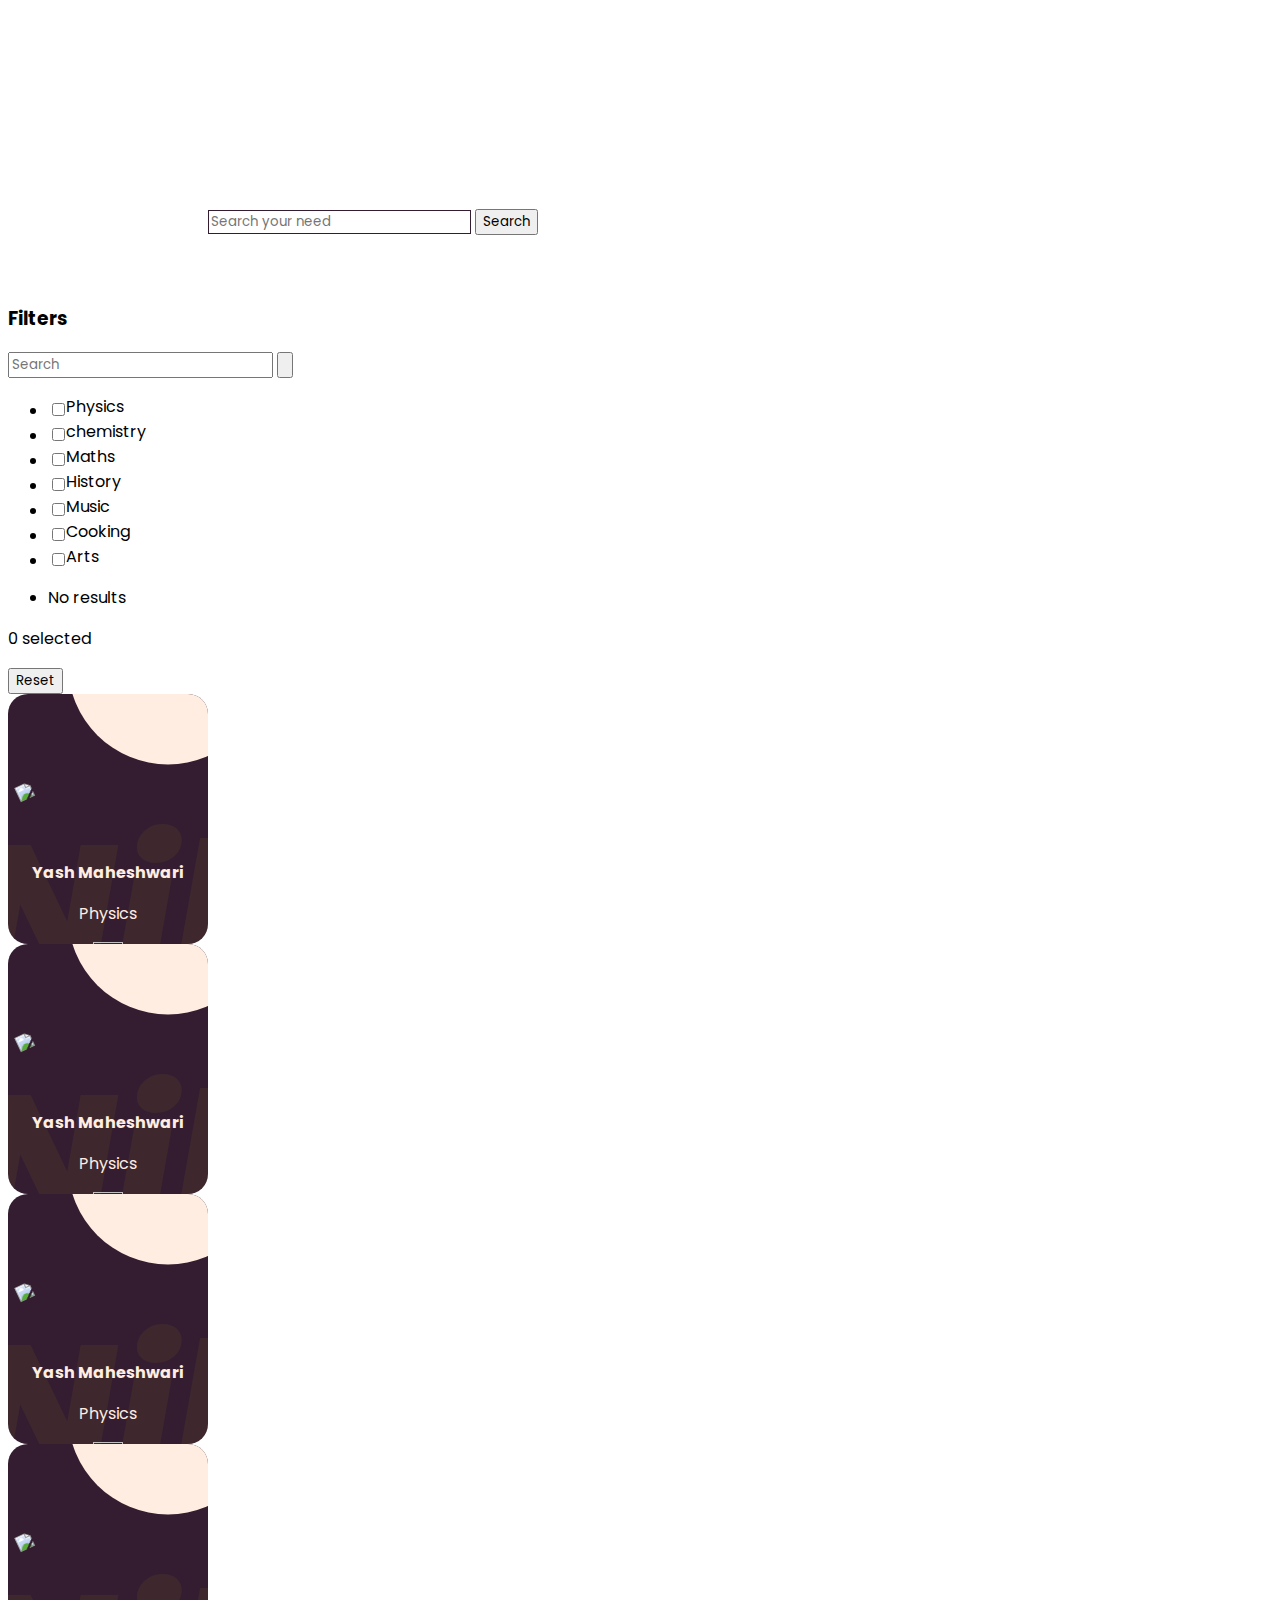
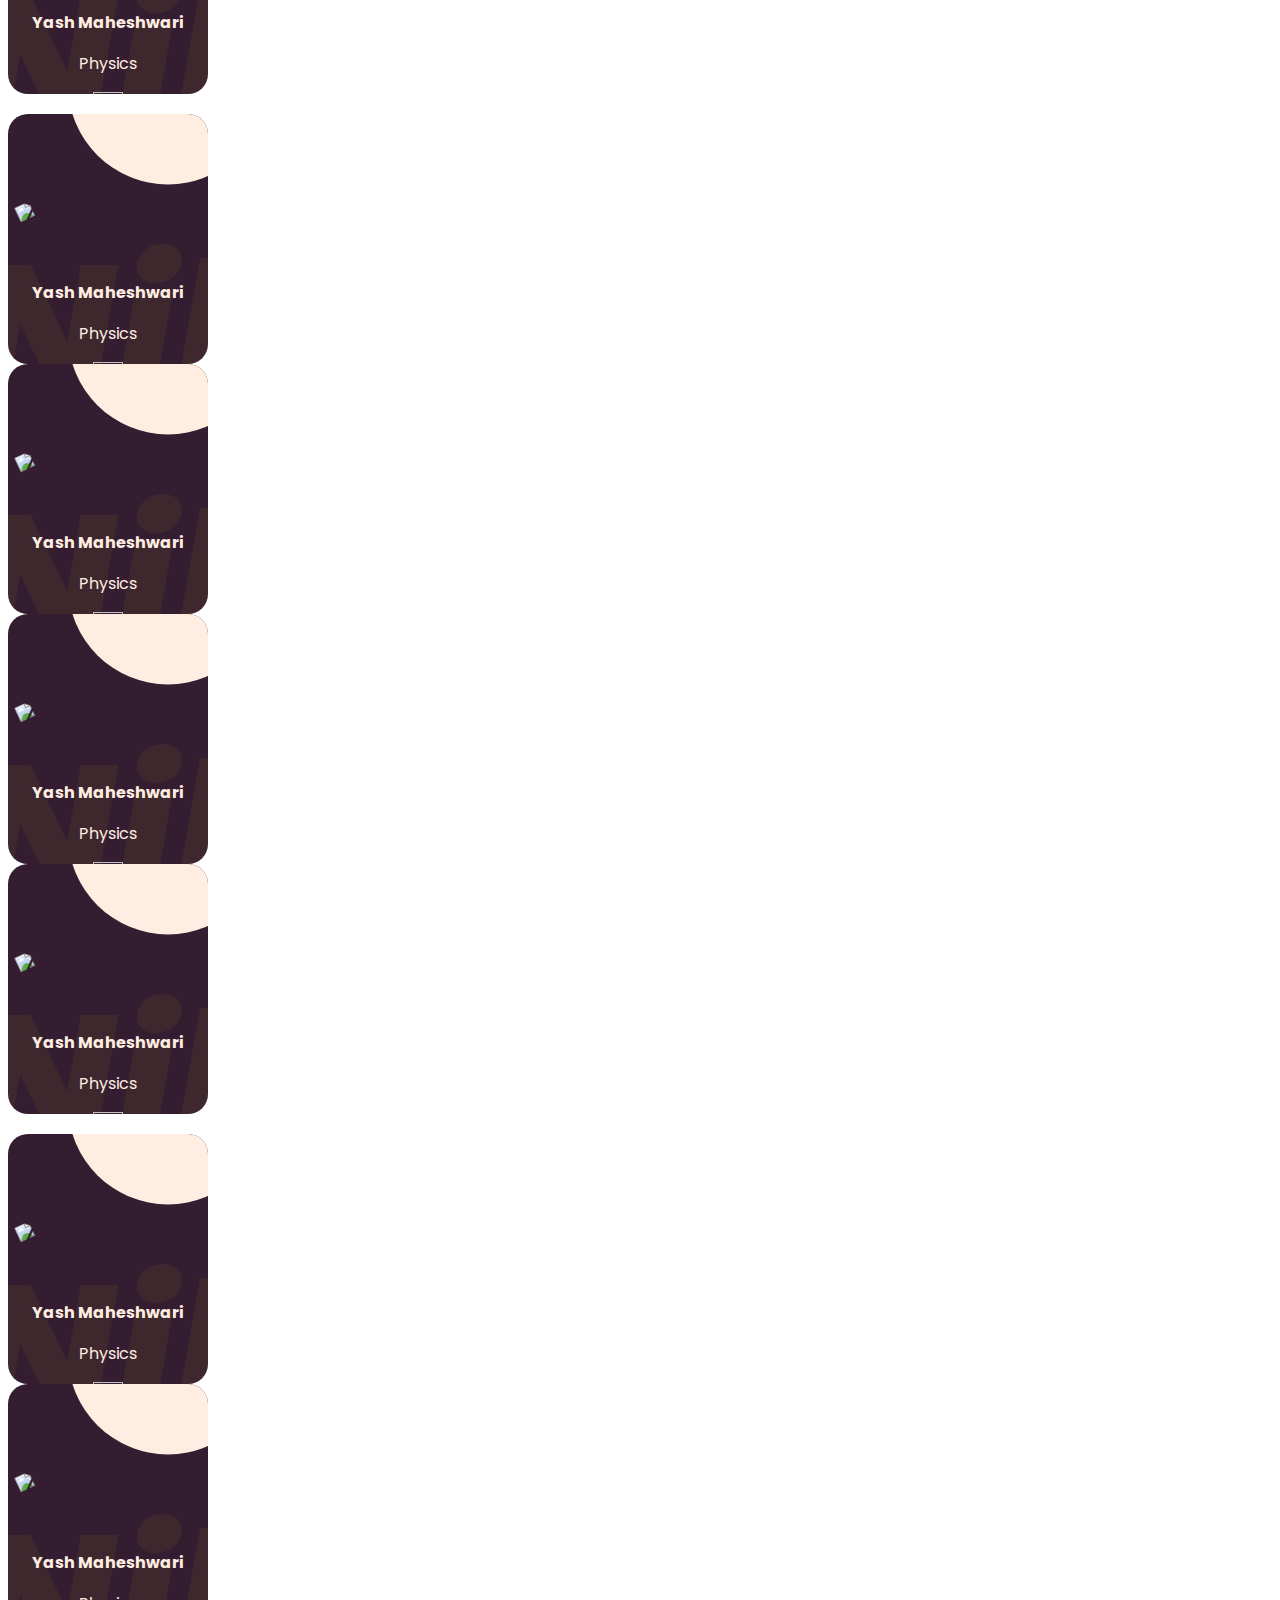
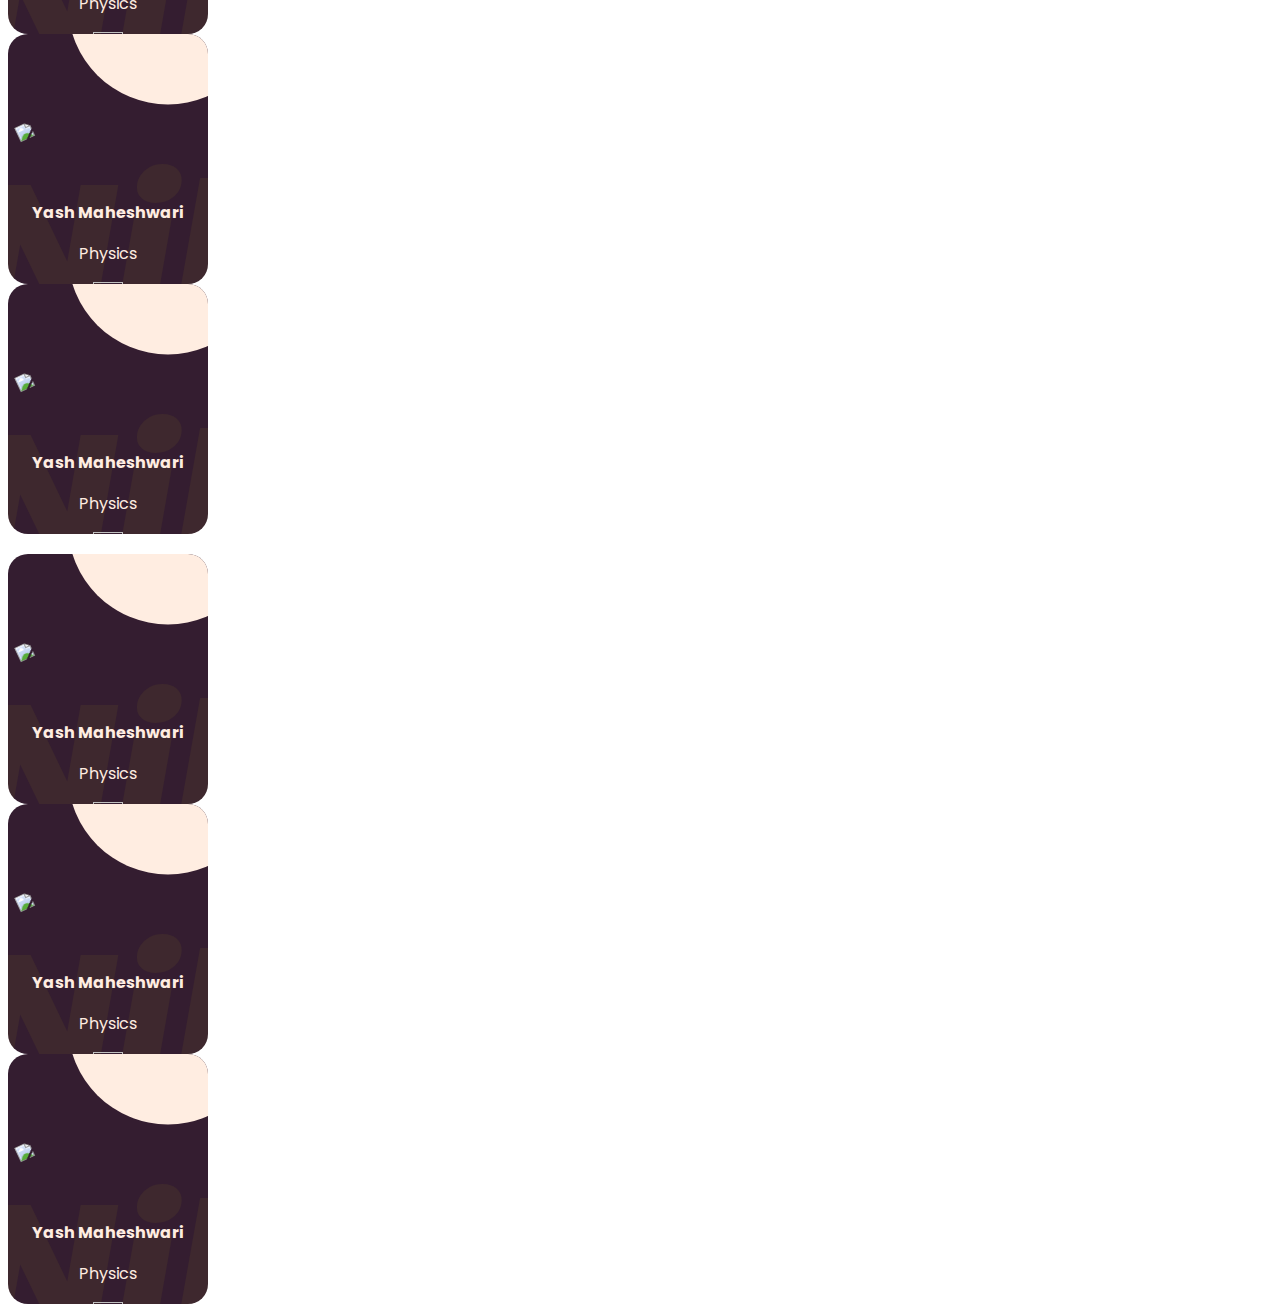
==== search page/index.html @ 8e50dda1 "cards-> search page" ====
<!DOCTYPE html>
<html lang="en">

<head>
    <link rel="stylesheet" href="https://unpkg.com/codyhouse-framework/main/assets/css/style.min.css">
    <link href="https://cdn.jsdelivr.net/npm/bootstrap@5.2.0/dist/css/bootstrap.min.css" rel="stylesheet"
        integrity="sha384-gH2yIJqKdNHPEq0n4Mqa/HGKIhSkIHeL5AyhkYV8i59U5AR6csBvApHHNl/vI1Bx" crossorigin="anonymous">
    <meta charset="UTF-8">
    <link rel="stylesheet" href="style.css">
    <meta charset="UTF-8">
    <meta http-equiv="X-UA-Compatible" content="IE=edge">
    <meta name="viewport" content="width=device-width, initial-scale=1.0">
    <title>Document</title>
</head>

<body>
    
    <br>
    <br>


    <div class="container-fluid">
        <div class="row">
            <div style="margin-top: 150px;
                        padding-left: 200px;
                        padding-right: 200px;
                        " class=" col-xs-4">
                <div class="input-group mb-3">
                    <input type="text" class="form-control" placeholder="Search your need"
                        aria-label="Recipient's username" aria-describedby="button-addon2"
                        style="border: 1px solid #341D30;">
                    <button style="--bs-btn-color: #341D30;
    --bs-btn-border-color: #341D30;
    --bs-btn-hover-color: #fff;
    --bs-btn-hover-bg: #341D30;
    --bs-btn-hover-border-color: #341D30;
    --bs-btn-focus-shadow-rgb: 108,117,125;
    --bs-btn-active-color: #fff;
    --bs-btn-active-bg: #341D30;
    --bs-btn-active-border-color: #341D30;
    --bs-btn-active-shadow: inset 0 3px 5pxrgba(0, 0, 0, 0.125);
    --bs-btn-disabled-color: #341D30;
    --bs-btn-disabled-bg: transparent;
    --bs-btn-disabled-border-color: #341D30;
    --bs-gradient: none;" class="btn btn-solid-secondary" type="button" id="button-addon2">Search</button>
                </div>

            </div>
        </div>





    </div>


    <br>
    <br>








    <div class="row">




        <div class="col-sm-3">
            

            <div class="container-fluid">
                <h3>Filters</h3>
                <div class="multi-select-v2 js-multi-select-v2">

                <div class="list-filter  js-list-filter">
                    <div class="list-filter__form space-unit-rem bg-light radius-md shadow-sm inner-glow">
                        <div class="position-relative border-bottom border-contrast-lower no-js:is-hidden">
                            <input autocomplete="off"
                                class="reset list-filter__search padding-sm text-sm js-list-filter__search"
                                type="search" name="list-filter" id="list-filter" placeholder="Search">
                            <span class="list-filter__focus-marker" aria-hidden="true"></span>
                            <button
                                class="reset list-filter__search-cancel-btn js-list-filter__search-cancel-btn right-sm js-tab-focus"
                                type="button">
                                <svg class="block icon icon--xs" viewBox="0 0 16 16">
                                    <title>Reset selection</title>
                                    <path d="M8,0a8,8,0,1,0,8,8A8,8,0,0,0,8,0Z" fill="var(--color-contrast-medium)" />
                                    <path
                                        d="M9.414,8l2.293-2.293a1,1,0,1,0-1.414-1.414L8,6.586,5.707,4.293A1,1,0,0,0,4.293,5.707L6.586,8,4.293,10.293a1,1,0,1,0,1.414,1.414L8,9.414l2.293,2.293a1,1,0,0,0,1.414-1.414Z"
                                        fill="var(--color-bg)" />
                                </svg>
                            </button>
                        </div>

                        <div class="list-filter__list-wrapper">
                            <ul class="list-filter__list js-list-filter__list">
                                <li class="js-list-filter__item">
                                    <label
                                        class="multi-select-v2__label padding-y-xs padding-x-sm cursor-pointer text-sm">
                                        <span
                                            class="custom-checkbox multi-select-v2__checkbox margin-right-xxs pointer-events-none">
                                            <input class="custom-checkbox__input js-multi-select-v2__input"
                                                type="checkbox" value="option-1" />
                                            <span class="custom-checkbox__control" aria-hidden="true"></span>
                                        </span>
                                        <span class="js-list-filter__label">Physics</span>
                                    </label>
                                </li>

                                <li class="js-list-filter__item">
                                    <label
                                        class="multi-select-v2__label padding-y-xs padding-x-sm cursor-pointer text-sm">
                                        <span
                                            class="custom-checkbox multi-select-v2__checkbox margin-right-xxs pointer-events-none">
                                            <input class="custom-checkbox__input js-multi-select-v2__input"
                                                type="checkbox" value="option-2" />
                                            <span class="custom-checkbox__control" aria-hidden="true"></span>
                                        </span>
                                        <span class="js-list-filter__label">chemistry</span>
                                    </label>
                                </li>

                                <li class="js-list-filter__item">
                                    <label
                                        class="multi-select-v2__label padding-y-xs padding-x-sm cursor-pointer text-sm">
                                        <span
                                            class="custom-checkbox multi-select-v2__checkbox margin-right-xxs pointer-events-none">
                                            <input class="custom-checkbox__input js-multi-select-v2__input"
                                                type="checkbox" value="option-3" />
                                            <span class="custom-checkbox__control" aria-hidden="true"></span>
                                        </span>
                                        <span class="js-list-filter__label">Maths</span>
                                    </label>
                                </li>

                                <li class="js-list-filter__item">
                                    <label
                                        class="multi-select-v2__label padding-y-xs padding-x-sm cursor-pointer text-sm">
                                        <span
                                            class="custom-checkbox multi-select-v2__checkbox margin-right-xxs pointer-events-none">
                                            <input class="custom-checkbox__input js-multi-select-v2__input"
                                                type="checkbox" value="option-4" />
                                            <span class="custom-checkbox__control" aria-hidden="true"></span>
                                        </span>
                                        <span class="js-list-filter__label">History</span>
                                    </label>
                                </li>

                                <li class="js-list-filter__item">
                                    <label
                                        class="multi-select-v2__label padding-y-xs padding-x-sm cursor-pointer text-sm">
                                        <span
                                            class="custom-checkbox multi-select-v2__checkbox margin-right-xxs pointer-events-none">
                                            <input class="custom-checkbox__input js-multi-select-v2__input"
                                                type="checkbox" value="option-5" />
                                            <span class="custom-checkbox__control" aria-hidden="true"></span>
                                        </span>
                                        <span class="js-list-filter__label">Music</span>
                                    </label>
                                </li>

                                <li class="js-list-filter__item">
                                    <label
                                        class="multi-select-v2__label padding-y-xs padding-x-sm cursor-pointer text-sm">
                                        <span
                                            class="custom-checkbox multi-select-v2__checkbox margin-right-xxs pointer-events-none">
                                            <input class="custom-checkbox__input js-multi-select-v2__input"
                                                type="checkbox" value="option-6" />
                                            <span class="custom-checkbox__control" aria-hidden="true"></span>
                                        </span>
                                        <span class="js-list-filter__label">Cooking</span>
                                    </label>
                                </li>

                                <li class="js-list-filter__item">
                                    <label
                                        class="multi-select-v2__label padding-y-xs padding-x-sm cursor-pointer text-sm">
                                        <span
                                            class="custom-checkbox multi-select-v2__checkbox margin-right-xxs pointer-events-none">
                                            <input class="custom-checkbox__input js-multi-select-v2__input"
                                                type="checkbox" value="option-7" />
                                            <span class="custom-checkbox__control" aria-hidden="true"></span>
                                        </span>
                                        <span class="js-list-filter__label">Arts</span>
                                    </label>
                                </li>

                                <li class="is-hidden js-list-filter__no-results-msg padding-md">
                                    <p class="text-sm color-contrast-medium">No results</p>
                                </li>
                            </ul>
                        </div>
                    </div>

                </div>

                <footer class="margin-top-xxs text-sm flex justify-between">
                    <p class="color-contrast-medium"><span class="js-multi-select-v2__selected-items-counter">0</span>
                        selected</p>
                    <button class="reset link cursor-pointer js-multi-select-v2__reset" type="button">Reset</button>
                </footer>
            </div>
            </div>

            
            






        </div>
        <div class="col-sm-9">

            <div class="row" style="margin-bottom: 20px;">
                <div class="col-sm-3">
                    <div class="container">
                        <div class="card">
                            <div class="imgBx">
                                <img src="C:\Users\harsh\Desktop\swe project\code\assets\hrtj.png">
                            </div>
                            <div class="contentBx">
                                <p class="teacher-name"><b>Yash Maheshwari</b> <br>
                                    <p class="teacher-name">Physics</p>
                                </p>


                                <div class="Phone No">
                                    <img style="height: 30px; width:30px;"
                                        src="C:\Users\harsh\Desktop\swe project\code\assets\dcdcd.png" alt="">
                                    <p>4:00-6:00 pm</p>

                                </div>
                                <div class="Phone No">
                                    <img style="height: 30px; width:30px;"
                                        src="C:\Users\harsh\Desktop\swe project\code\assets\dcdcd.png" alt="">
                                    <p>4:00-6:00 pm</p>

                                </div>
                                <a href="#">Buy Now</a>
                            </div>
                        </div>
                    </div>

                </div>
                <div class="col-sm-3">
                    <div class="container">
                        <div class="card">
                            <div class="imgBx">
                                <img src="C:\Users\harsh\Desktop\swe project\code\assets\hrtj.png">
                            </div>
                            <div class="contentBx">
                                <p class="teacher-name"><b>Yash Maheshwari</b> <br>
                                    <p class="teacher-name">Physics</p>
                                </p>


                                <div class="Phone No">
                                    <img style="height: 30px; width:30px;"
                                        src="C:\Users\harsh\Desktop\swe project\code\assets\dcdcd.png" alt="">
                                    <p>4:00-6:00 pm</p>

                                </div>
                                <div class="Phone No">
                                    <img style="height: 30px; width:30px;"
                                        src="C:\Users\harsh\Desktop\swe project\code\assets\dcdcd.png" alt="">
                                    <p>4:00-6:00 pm</p>

                                </div>
                                <a href="#">Buy Now</a>
                            </div>
                        </div>
                    </div>

                </div>
                <div class="col-sm-3">
                    <div class="container">
                        <div class="card">
                            <div class="imgBx">
                                <img src="C:\Users\harsh\Desktop\swe project\code\assets\hrtj.png">
                            </div>
                            <div class="contentBx">
                                <p class="teacher-name"><b>Yash Maheshwari</b> <br>
                                    <p class="teacher-name">Physics</p>
                                </p>


                                <div class="Phone No">
                                    <img style="height: 30px; width:30px;"
                                        src="C:\Users\harsh\Desktop\swe project\code\assets\dcdcd.png" alt="">
                                    <p>4:00-6:00 pm</p>

                                </div>
                                <div class="Phone No">
                                    <img style="height: 30px; width:30px;"
                                        src="C:\Users\harsh\Desktop\swe project\code\assets\dcdcd.png" alt="">
                                    <p>4:00-6:00 pm</p>

                                </div>
                                <a href="#">Buy Now</a>
                            </div>
                        </div>
                    </div>

                </div>
                <div class="col-sm-3">
                    <div class="container">
                        <div class="card">
                            <div class="imgBx">
                                <img src="C:\Users\harsh\Desktop\swe project\code\assets\hrtj.png">
                            </div>
                            <div class="contentBx">
                                <p class="teacher-name"><b>Yash Maheshwari</b> <br>
                                    <p class="teacher-name">Physics</p>
                                </p>


                                <div class="Phone No">
                                    <img style="height: 30px; width:30px;"
                                        src="C:\Users\harsh\Desktop\swe project\code\assets\dcdcd.png" alt="">
                                    <p>4:00-6:00 pm</p>

                                </div>
                                <div class="Phone No">
                                    <img style="height: 30px; width:30px;"
                                        src="C:\Users\harsh\Desktop\swe project\code\assets\dcdcd.png" alt="">
                                    <p>4:00-6:00 pm</p>

                                </div>
                                <a href="#">Buy Now</a>
                            </div>
                        </div>
                    </div>

                </div>
            </div>
            <div class="row" style="margin-bottom: 20px;">
                <div class="col-sm-3">
                    <div class="container">
                        <div class="card">
                            <div class="imgBx">
                                <img src="C:\Users\harsh\Desktop\swe project\code\assets\hrtj.png">
                            </div>
                            <div class="contentBx">
                                <p class="teacher-name"><b>Yash Maheshwari</b> <br>
                                    <p class="teacher-name">Physics</p>
                                </p>


                                <div class="Phone No">
                                    <img style="height: 30px; width:30px;"
                                        src="C:\Users\harsh\Desktop\swe project\code\assets\dcdcd.png" alt="">
                                    <p>4:00-6:00 pm</p>

                                </div>
                                <div class="Phone No">
                                    <img style="height: 30px; width:30px;"
                                        src="C:\Users\harsh\Desktop\swe project\code\assets\dcdcd.png" alt="">
                                    <p>4:00-6:00 pm</p>

                                </div>
                                <a href="#">Buy Now</a>
                            </div>
                        </div>
                    </div>

                </div>
                <div class="col-sm-3">
                    <div class="container">
                        <div class="card">
                            <div class="imgBx">
                                <img src="C:\Users\harsh\Desktop\swe project\code\assets\hrtj.png">
                            </div>
                            <div class="contentBx">
                                <p class="teacher-name"><b>Yash Maheshwari</b> <br>
                                    <p class="teacher-name">Physics</p>
                                </p>


                                <div class="Phone No">
                                    <img style="height: 30px; width:30px;"
                                        src="C:\Users\harsh\Desktop\swe project\code\assets\dcdcd.png" alt="">
                                    <p>4:00-6:00 pm</p>

                                </div>
                                <div class="Phone No">
                                    <img style="height: 30px; width:30px;"
                                        src="C:\Users\harsh\Desktop\swe project\code\assets\dcdcd.png" alt="">
                                    <p>4:00-6:00 pm</p>

                                </div>
                                <a href="#">Buy Now</a>
                            </div>
                        </div>
                    </div>

                </div>
                <div class="col-sm-3">
                    <div class="container">
                        <div class="card">
                            <div class="imgBx">
                                <img src="C:\Users\harsh\Desktop\swe project\code\assets\hrtj.png">
                            </div>
                            <div class="contentBx">
                                <p class="teacher-name"><b>Yash Maheshwari</b> <br>
                                    <p class="teacher-name">Physics</p>
                                </p>


                                <div class="Phone No">
                                    <img style="height: 30px; width:30px;"
                                        src="C:\Users\harsh\Desktop\swe project\code\assets\dcdcd.png" alt="">
                                    <p>4:00-6:00 pm</p>

                                </div>
                                <div class="Phone No">
                                    <img style="height: 30px; width:30px;"
                                        src="C:\Users\harsh\Desktop\swe project\code\assets\dcdcd.png" alt="">
                                    <p>4:00-6:00 pm</p>

                                </div>
                                <a href="#">Buy Now</a>
                            </div>
                        </div>
                    </div>

                </div>
                <div class="col-sm-3">
                    <div class="container">
                        <div class="card">
                            <div class="imgBx">
                                <img src="C:\Users\harsh\Desktop\swe project\code\assets\hrtj.png">
                            </div>
                            <div class="contentBx">
                                <p class="teacher-name"><b>Yash Maheshwari</b> <br>
                                    <p class="teacher-name">Physics</p>
                                </p>


                                <div class="Phone No">
                                    <img style="height: 30px; width:30px;"
                                        src="C:\Users\harsh\Desktop\swe project\code\assets\dcdcd.png" alt="">
                                    <p>4:00-6:00 pm</p>

                                </div>
                                <div class="Phone No">
                                    <img style="height: 30px; width:30px;"
                                        src="C:\Users\harsh\Desktop\swe project\code\assets\dcdcd.png" alt="">
                                    <p>4:00-6:00 pm</p>

                                </div>
                                <a href="#">Buy Now</a>
                            </div>
                        </div>
                    </div>

                </div>
            </div>
            <div class="row" style="margin-bottom: 20px;">
                <div class="col-sm-3">
                    <div class="container">
                        <div class="card">
                            <div class="imgBx">
                                <img src="C:\Users\harsh\Desktop\swe project\code\assets\hrtj.png">
                            </div>
                            <div class="contentBx">
                                <p class="teacher-name"><b>Yash Maheshwari</b> <br>
                                    <p class="teacher-name">Physics</p>
                                </p>


                                <div class="Phone No">
                                    <img style="height: 30px; width:30px;"
                                        src="C:\Users\harsh\Desktop\swe project\code\assets\dcdcd.png" alt="">
                                    <p>4:00-6:00 pm</p>

                                </div>
                                <div class="Phone No">
                                    <img style="height: 30px; width:30px;"
                                        src="C:\Users\harsh\Desktop\swe project\code\assets\dcdcd.png" alt="">
                                    <p>4:00-6:00 pm</p>

                                </div>
                                <a href="#">Buy Now</a>
                            </div>
                        </div>
                    </div>

                </div>
                <div class="col-sm-3">
                    <div class="container">
                        <div class="card">
                            <div class="imgBx">
                                <img src="C:\Users\harsh\Desktop\swe project\code\assets\hrtj.png">
                            </div>
                            <div class="contentBx">
                                <p class="teacher-name"><b>Yash Maheshwari</b> <br>
                                    <p class="teacher-name">Physics</p>
                                </p>


                                <div class="Phone No">
                                    <img style="height: 30px; width:30px;"
                                        src="C:\Users\harsh\Desktop\swe project\code\assets\dcdcd.png" alt="">
                                    <p>4:00-6:00 pm</p>

                                </div>
                                <div class="Phone No">
                                    <img style="height: 30px; width:30px;"
                                        src="C:\Users\harsh\Desktop\swe project\code\assets\dcdcd.png" alt="">
                                    <p>4:00-6:00 pm</p>

                                </div>
                                <a href="#">Buy Now</a>
                            </div>
                        </div>
                    </div>

                </div>
                <div class="col-sm-3">
                    <div class="container">
                        <div class="card">
                            <div class="imgBx">
                                <img src="C:\Users\harsh\Desktop\swe project\code\assets\hrtj.png">
                            </div>
                            <div class="contentBx">
                                <p class="teacher-name"><b>Yash Maheshwari</b> <br>
                                    <p class="teacher-name">Physics</p>
                                </p>


                                <div class="Phone No">
                                    <img style="height: 30px; width:30px;"
                                        src="C:\Users\harsh\Desktop\swe project\code\assets\dcdcd.png" alt="">
                                    <p>4:00-6:00 pm</p>

                                </div>
                                <div class="Phone No">
                                    <img style="height: 30px; width:30px;"
                                        src="C:\Users\harsh\Desktop\swe project\code\assets\dcdcd.png" alt="">
                                    <p>4:00-6:00 pm</p>

                                </div>
                                <a href="#">Buy Now</a>
                            </div>
                        </div>
                    </div>

                </div>
                <div class="col-sm-3">
                    <div class="container">
                        <div class="card">
                            <div class="imgBx">
                                <img src="C:\Users\harsh\Desktop\swe project\code\assets\hrtj.png">
                            </div>
                            <div class="contentBx">
                                <p class="teacher-name"><b>Yash Maheshwari</b> <br>
                                    <p class="teacher-name">Physics</p>
                                </p>


                                <div class="Phone No">
                                    <img style="height: 30px; width:30px;"
                                        src="C:\Users\harsh\Desktop\swe project\code\assets\dcdcd.png" alt="">
                                    <p>4:00-6:00 pm</p>

                                </div>
                                <div class="Phone No">
                                    <img style="height: 30px; width:30px;"
                                        src="C:\Users\harsh\Desktop\swe project\code\assets\dcdcd.png" alt="">
                                    <p>4:00-6:00 pm</p>

                                </div>
                                <a href="#">Buy Now</a>
                            </div>
                        </div>
                    </div>

                </div>
            </div>
            <div class="row">
                <div class="col-sm-3">
                    <div class="container">
                        <div class="card">
                            <div class="imgBx">
                                <img src="C:\Users\harsh\Desktop\swe project\code\assets\hrtj.png">
                            </div>
                            <div class="contentBx">
                                <p class="teacher-name"><b>Yash Maheshwari</b> <br>
                                    <p class="teacher-name">Physics</p>
                                </p>


                                <div class="Phone No">
                                    <img style="height: 30px; width:30px;"
                                        src="C:\Users\harsh\Desktop\swe project\code\assets\dcdcd.png" alt="">
                                    <p>4:00-6:00 pm</p>

                                </div>
                                <div class="Phone No">
                                    <img style="height: 30px; width:30px;"
                                        src="C:\Users\harsh\Desktop\swe project\code\assets\dcdcd.png" alt="">
                                    <p>4:00-6:00 pm</p>

                                </div>
                                <a href="#">Buy Now</a>
                            </div>
                        </div>
                    </div>

                </div>
                <div class="col-sm-3">
                    <div class="container">
                        <div class="card">
                            <div class="imgBx">
                                <img src="C:\Users\harsh\Desktop\swe project\code\assets\hrtj.png">
                            </div>
                            <div class="contentBx">
                                <p class="teacher-name"><b>Yash Maheshwari</b> <br>
                                    <p class="teacher-name">Physics</p>
                                </p>


                                <div class="Phone No">
                                    <img style="height: 30px; width:30px;"
                                        src="C:\Users\harsh\Desktop\swe project\code\assets\dcdcd.png" alt="">
                                    <p>4:00-6:00 pm</p>

                                </div>
                                <div class="Phone No">
                                    <img style="height: 30px; width:30px;"
                                        src="C:\Users\harsh\Desktop\swe project\code\assets\dcdcd.png" alt="">
                                    <p>4:00-6:00 pm</p>

                                </div>
                                <a href="#">Buy Now</a>
                            </div>
                        </div>
                    </div>

                </div>
                <div class="col-sm-3">
                    <div class="container">
                        <div class="card">
                            <div class="imgBx">
                                <img src="C:\Users\harsh\Desktop\swe project\code\assets\hrtj.png">
                            </div>
                            <div class="contentBx">
                                <p class="teacher-name"><b>Yash Maheshwari</b> <br>
                                    <p class="teacher-name">Physics</p>
                                </p>


                                <div class="Phone No">
                                    <img style="height: 30px; width:30px;"
                                        src="C:\Users\harsh\Desktop\swe project\code\assets\dcdcd.png" alt="">
                                    <p>4:00-6:00 pm</p>

                                </div>
                                <div class="Phone No">
                                    <img style="height: 30px; width:30px;"
                                        src="C:\Users\harsh\Desktop\swe project\code\assets\dcdcd.png" alt="">
                                    <p>4:00-6:00 pm</p>

                                </div>
                                <a href="#">Buy Now</a>
                            </div>
                        </div>
                    </div>

                </div>
            </div>
            

        </div>

    </div>





<script src="https://unpkg.com/codyhouse-framework/main/assets/js/util.js"></script>
    <script src="script.js"></script>

    <script src="https://cdn.jsdelivr.net/npm/bootstrap@5.2.0/dist/js/bootstrap.bundle.min.js"
        integrity="sha384-A3rJD856KowSb7dwlZdYEkO39Gagi7vIsF0jrRAoQmDKKtQBHUuLZ9AsSv4jD4Xa" crossorigin="anonymous">
        < /body>

        <
        /html>
---- search page/style.css ----
@import url('https://fonts.googleapis.com/css2?family=Poppins:ital,wght@0,100;0,200;0,300;0,400;0,500;0,600;0,700;0,800;0,900;1,100;1,200;1,300;1,400;1,500;1,600;1,700;1,800;1,900&display=swap');
@import url("https://rsms.me/inter/inter.css");
html {
  font-family: "Inter", sans-serif;
}
@supports (font-variation-settings: normal) {
  html {
    font-family: "Inter var", sans-serif;
  }
}

* {
  font-family: 'Poppins', sans-serif;
}



.teacher-name{
  color: #FFEDE1;
  
}







.card {
  position: relative;
  width: 200px;
  height: 250px;
  background: #341D30;
  border-radius: 20px;
  overflow: hidden;
}

.container .card:before {
  content: '';
  position: absolute;
  top: -80px;
  left: 0;
  width: 100%;
  height: 100%;
  background: #FFEDE1;
  clip-path: circle(100px at 80% 20%);
  transition: 0.5s ease-in-out;
}

.container .card:hover:before {
  clip-path: circle(300px at 80% -20%);
}

.container .card:after {
  content: 'Nike';
  position: absolute;
  top: 30%;
  left: -20%;
  font-size: 12em;
  font-weight: 800;
  font-style: italic;
  color: rgba(255, 255, 25, 0.05)
}

.container .card .imgBx {
  position: absolute;
  top: 50%;
  transform: translateY(-50%);
  z-index: 10000;
  width: 100%;
  height: 220px;
  transition: 0.5s;
}

.container .card:hover .imgBx {
  top: 0%;
  transform: translateY(0%);

}

.container .card .imgBx img {
  position: absolute;
  top: 20%;
  left: 50%;
  transform: translate(-50%, -50%) rotate(-25deg);
  width: 200px;
}

.container .card .contentBx {
  position: absolute;
  bottom: 0;
  width: 100%;
  height: 100px;
  text-align: center;
  transition: 1s;
  z-index: 10;
}

.container .card:hover .contentBx {
  height: 210px;
}

.container .card .contentBx h2 {
  position: relative;
  font-weight: 600;
  letter-spacing: 1px;
  color: #fff;
  margin: 0;
}

.container .card .contentBx .size,
.container .card .contentBx .color {
  display: flex;
  justify-content: center;
  align-items: center;
  padding: 8px 20px;
  transition: 0.5s;
  opacity: 0;
  visibility: hidden;
  padding-top: 0;
  padding-bottom: 0;
}

.container .card:hover .contentBx .size {
  opacity: 1;
  visibility: visible;
  transition-delay: 0.5s;
}

.container .card:hover .contentBx .color {
  opacity: 1;
  visibility: visible;
  transition-delay: 0.6s;
}

.container .card .contentBx .size h3,
.container .card .contentBx .color h3 {
  color: #fff;
  font-weight: 300;
  font-size: 14px;
  text-transform: uppercase;
  letter-spacing: 2px;
  margin-right: 10px;
}

.container .card .contentBx .size span {
  width: 26px;
  height: 26px;
  text-align: center;
  line-height: 26px;
  font-size: 14px;
  display: inline-block;
  color: #111;
  background: #fff;
  margin: 0 5px;
  transition: 0.5s;
  color: #111;
  border-radius: 4px;
  cursor: pointer;
}

.container .card .contentBx .size span:hover {
  background: #9bdc28;
}

.container .card .contentBx .color span {
  width: 20px;
  height: 20px;
  background: #ff0;
  border-radius: 50%;
  margin: 0 5px;
  cursor: pointer;
}

.container .card .contentBx .color span:nth-child(2) {
  background: #9bdc28;
}

.container .card .contentBx .color span:nth-child(3) {
  background: #03a9f4;
}

.container .card .contentBx .color span:nth-child(4) {
  background: #e91e63;
}

.container .card .contentBx a {
  display: inline-block;
  padding: 10px 20px;
  background: #fff;
  border-radius: 4px;
  margin-top: 10px;
  text-decoration: none;
  font-weight: 600;
  color: #111;
  opacity: 0;
  transform: translateY(50px);
  transition: 0.5s;
  margin-top: 0;
}

.container .card:hover .contentBx a {
  opacity: 1;
  transform: translateY(0px);
  transition-delay: 0.75s;

}






/* -------------------------------- 

File#: _2_multiple-custom-select-v2
Title: Multiple Custom Select v2
Descr: A list of filterable checkbox inputs
Usage: codyhouse.co/license

-------------------------------- */
.multi-select-v2__label {
  display: flex;
  align-items: center;
  -webkit-user-select: none;
     -moz-user-select: none;
      -ms-user-select: none;
          user-select: none;
}
.multi-select-v2__label:hover {
  transition: background-color 0.2s;
  background-color: hsla(var(--color-contrast-higher-h), var(--color-contrast-higher-s), var(--color-contrast-higher-l), 0.075);
}
.multi-select-v2__label.multi-select-v2__label--checked {
  background-color: hsla(var(--color-primary-h), var(--color-primary-s), var(--color-primary-l), 0.15);
}
.multi-select-v2__label.multi-select-v2__label--checked:hover {
  background-color: hsla(var(--color-primary-h), var(--color-primary-s), var(--color-primary-l), 0.2);
}

.multi-select-v2__checkbox {
  --custom-checkbox-size: 18px;
  --custom-checkbox-marker-size: 16px;
  width: var(--custom-checkbox-size);
  height: var(--custom-checkbox-size);
}
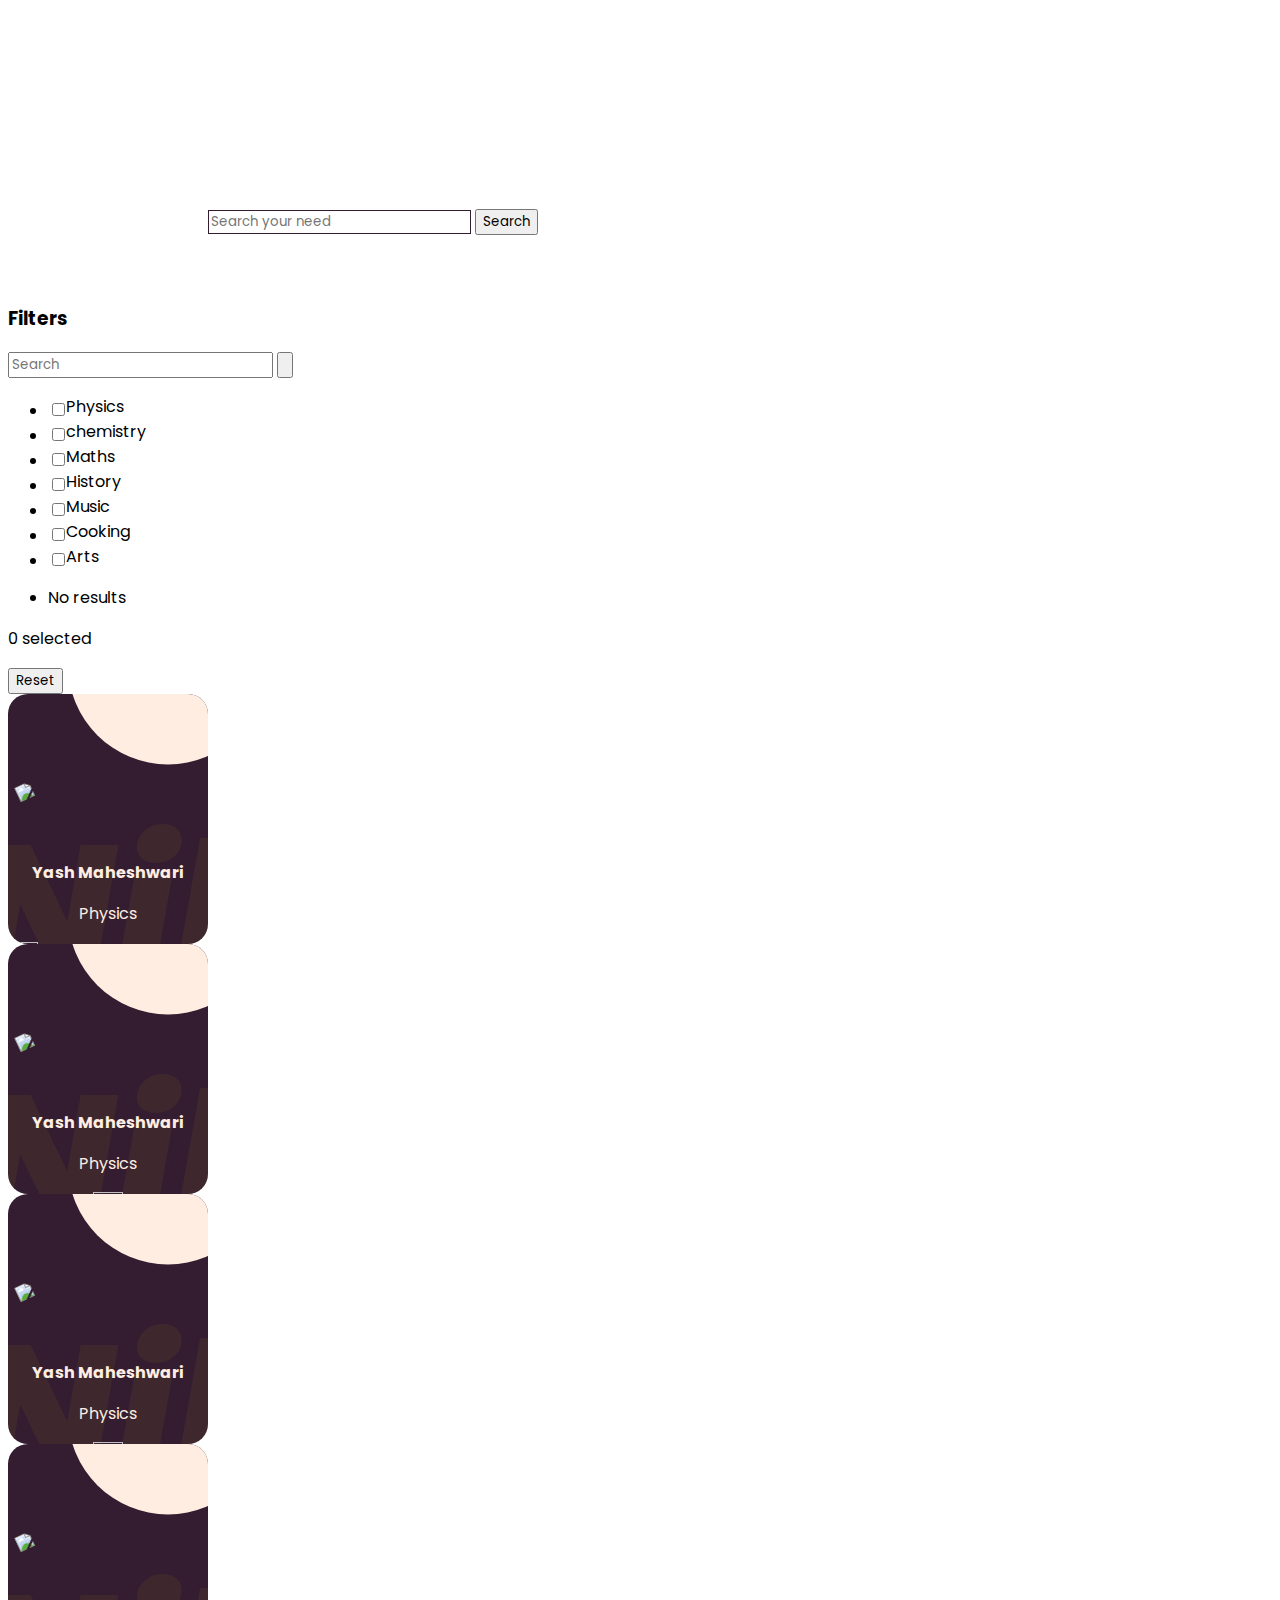
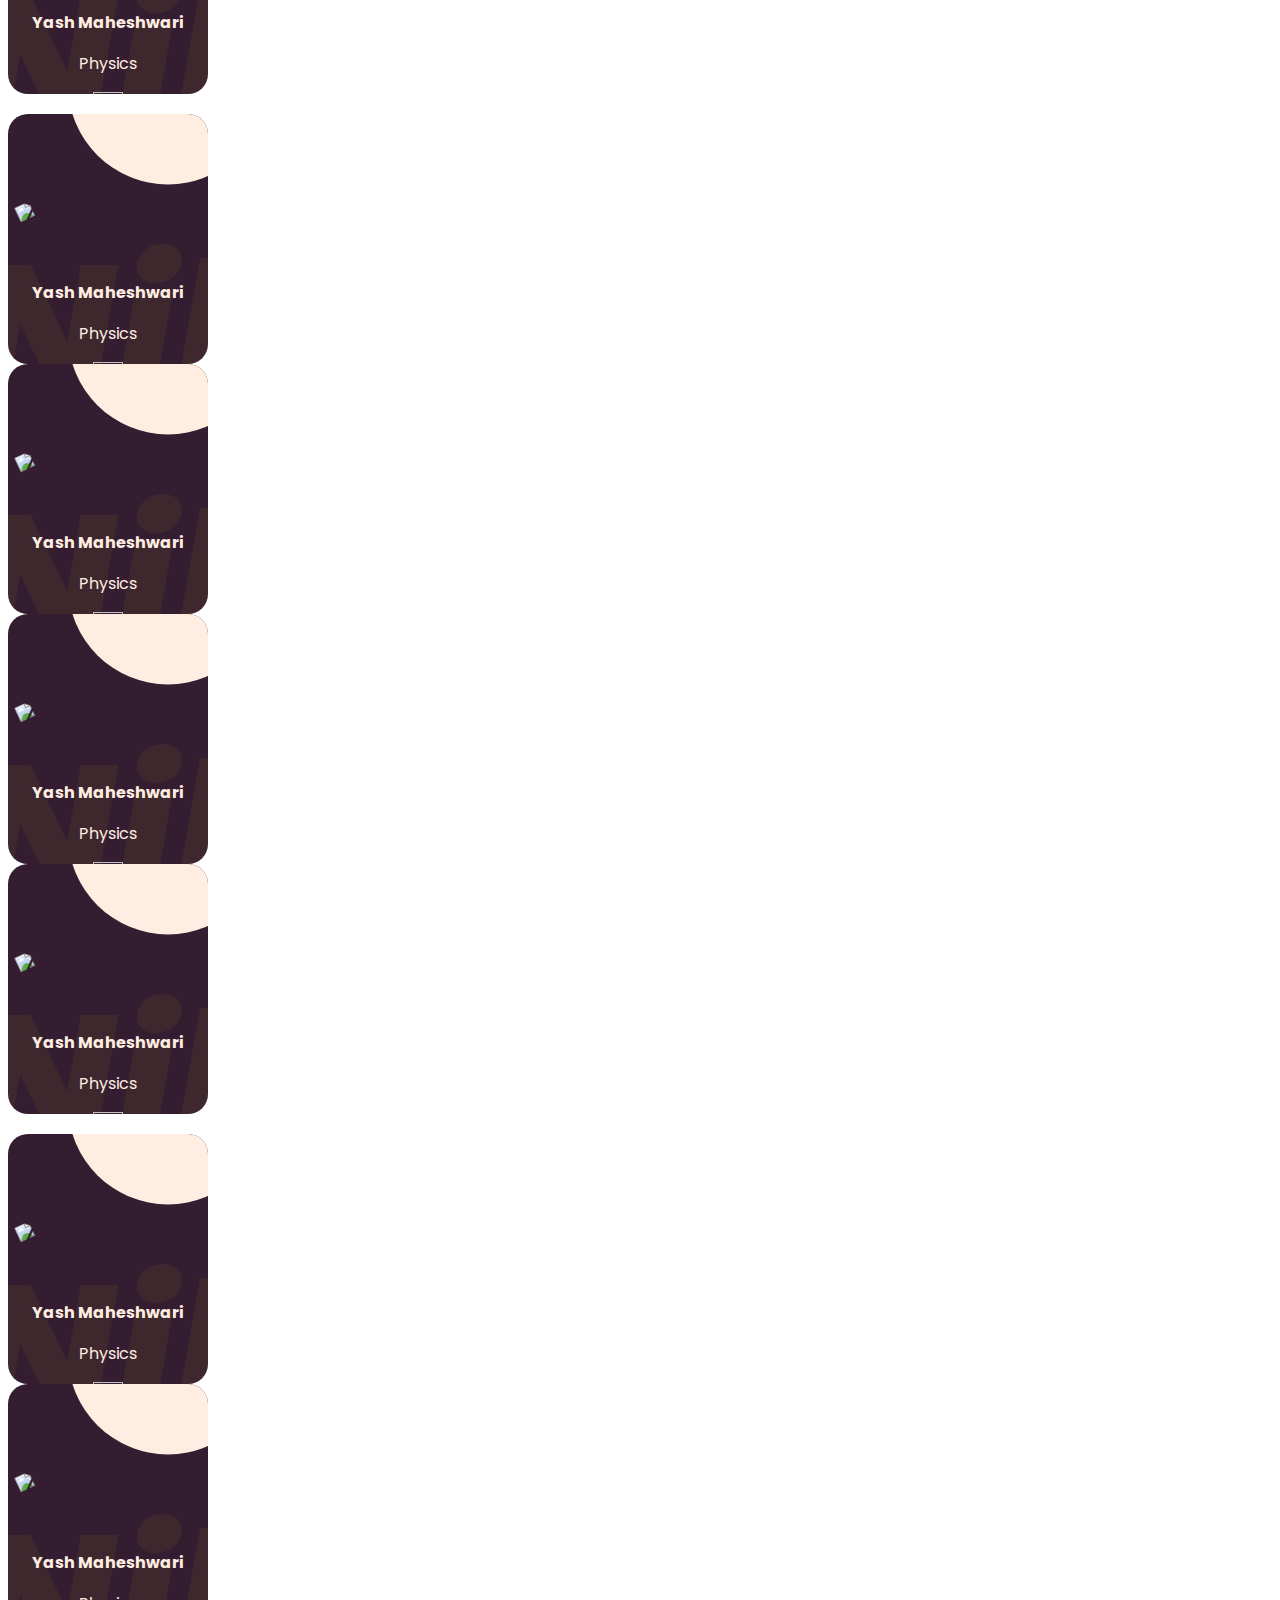
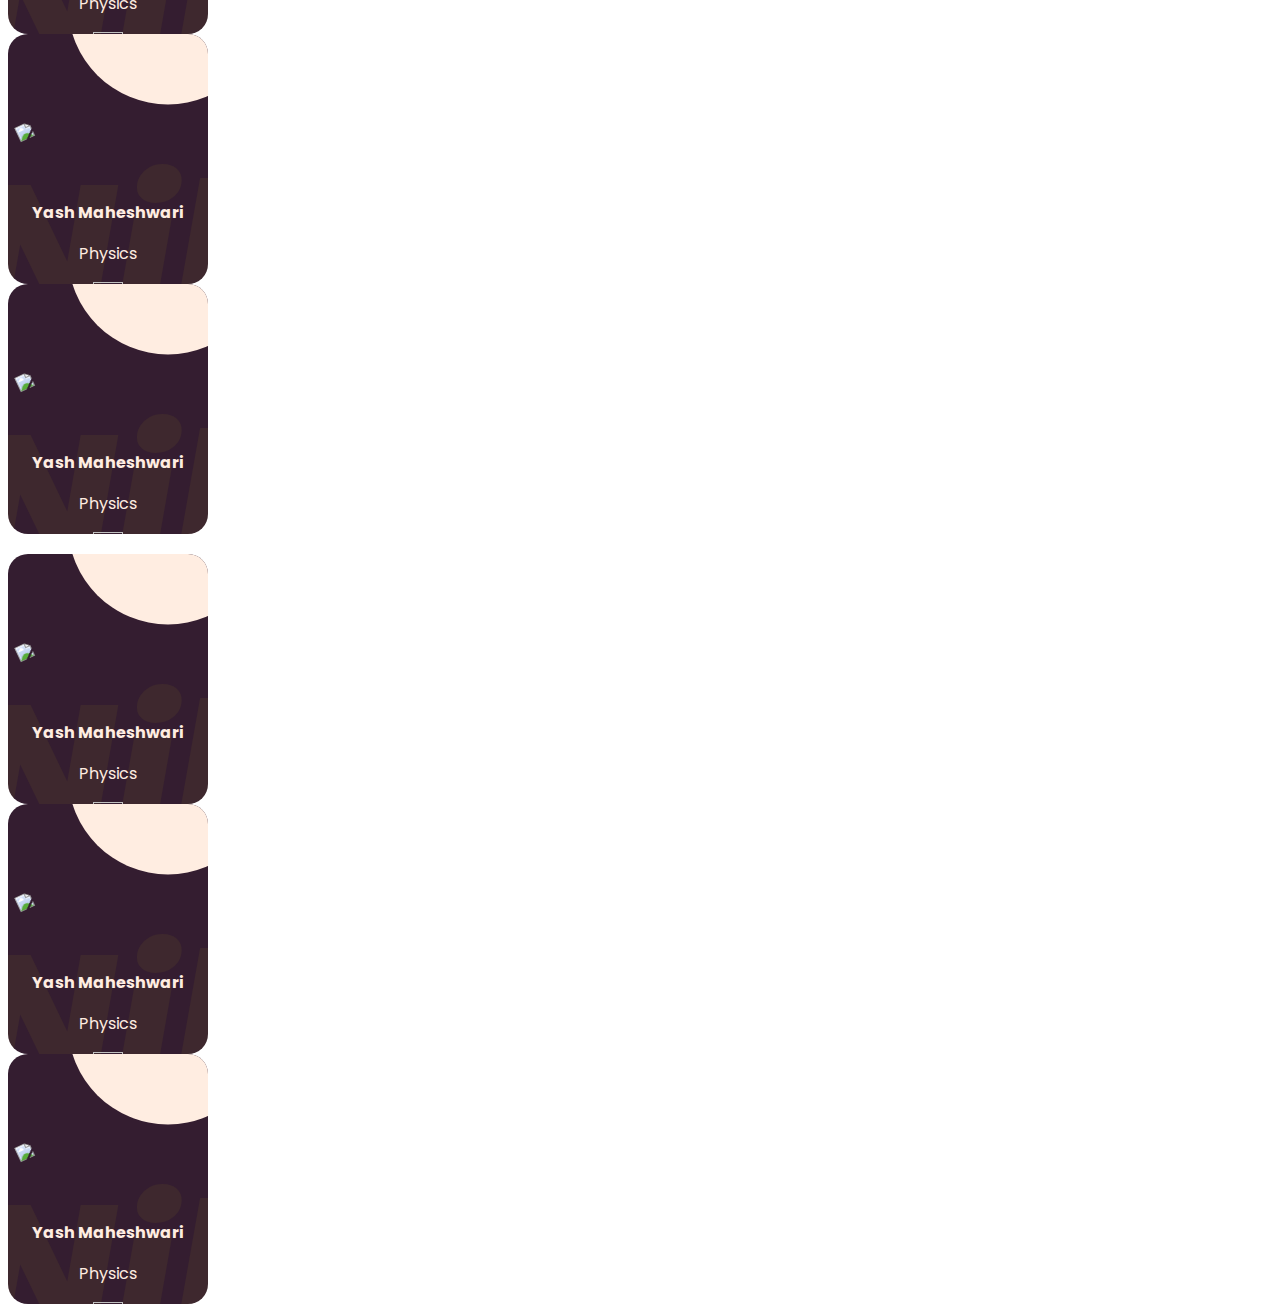
==== commit 0c1cad3f: "homepage" ====
--- a/search page/index.html
+++ b/search page/index.html
@@ -231,14 +231,14 @@
                                 </p>
 
 
-                                <div class="Phone No">
-                                    <img style="height: 30px; width:30px;"
-                                        src="C:\Users\harsh\Desktop\swe project\code\assets\dcdcd.png" alt="">
-                                    <p>4:00-6:00 pm</p>
-
-                                </div>
-                                <div class="Phone No">
-                                    <img style="height: 30px; width:30px;"
+                                <div class="timing">
+                                    <img  style="height: 30px; width:30px; float: left;"
+                                        src="C:\Users\harsh\Desktop\swe project\code\assets\dcdcd.png" alt="">
+                                    <p>4:00-6:00 pm</p>
+
+                                </div>
+                                <div class="Phone No">
+                                    <img style="height: 30px; width:30px; float: left;;"
                                         src="C:\Users\harsh\Desktop\swe project\code\assets\dcdcd.png" alt="">
                                     <p>4:00-6:00 pm</p>
 
